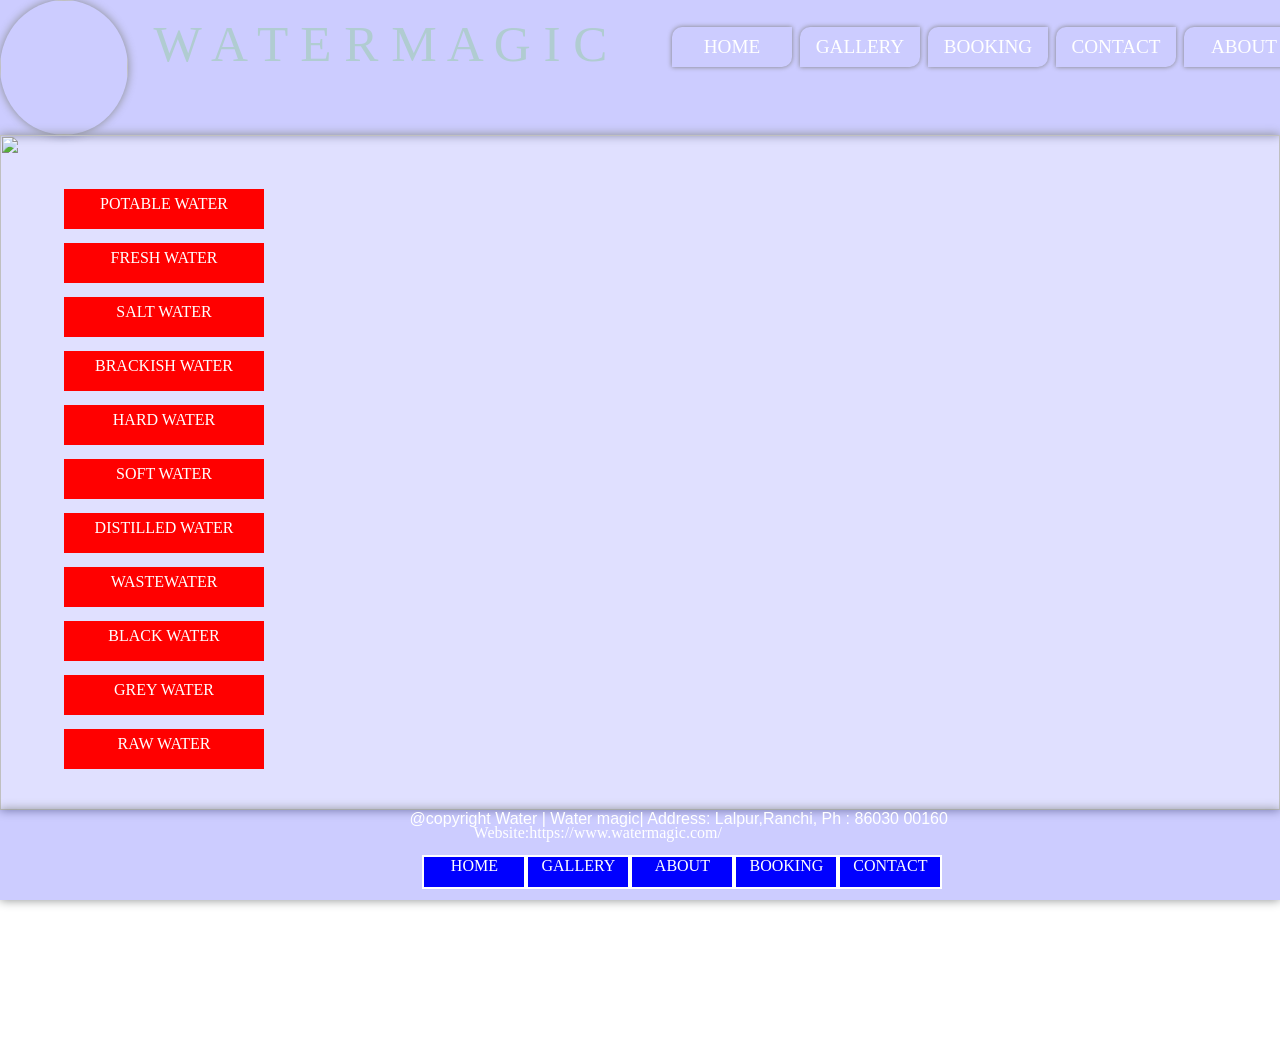
==== about.html @ 639ee09d "Add new images and HTML files for gallery and index pages - Added multiple image files (d.jpg, e.jpg" ====
<style>
#header{
position:absolute;
background-color:rgba(0,0,255,0.2);
width:100%;
height:15%;
left:0%;
top:0%;
box-shadow:0px 0px 10px #898c8c;
}
#middle{
position:absolute;
background-color:rgba(100,100,255,0.2);
width:100%;
height:75%;
left:0%;
top:15%;
box-shadow:0px 0px 10px #898c8c;
}
#footer{
position:absolute;
background-color:rgba(0,0,255,0.2);
width:100%;
height:10%;
left:0%;
top:90%;
box-shadow:0px 0px 10px #898c8c;
}
#ff1
{
position:absolute;
top:0%;
left:32%;
font-family:arial;
font-size:1.5w;
color:white;
text-align:center;
}
#ff2
{
position:absolute;
top:15%;
left:37%;
font-family:arial black;
font-size:1.5w;
color:white;
text-align:center;
}
#f1{
position:absolute;
left:33%;
top:50%;
}
ul{
list-style:none;

}

 ul li{
 background-color:blue;
 width:100px;
 height:30px;
 border:2px solid white;
 text-align:center;
 font-family:cooper;
 float:left;
 
 }
 f{
 text-decoration:none;
 color:black;
 display:block
 }
 ul li:hover{background-color:grey;}
 *{
 padding:0px;
 margin:0px;
 }
 ul ul{
 visibility:hidden;
 
 }
 ul li:hover ul{
 visibility:visible;
 }
 ul ul ul{
 position:relative;
 left:100%;
 top:-100%;
 display:none;
 }
   ul ul li:hover ul{
   display:block;
   }
#logo{
position:absolute;
width:10%;
height:100%;
left:0%;
top:0%;
box-shadow:0px 0px 10px #898c8c;
border-radius:50%;
overflow:hidden;
}
#name{
position:absolute;
width:50%;
height:100%;
left:12%;
top:10%;
font-size:4vw;
font-family:cooper black;
color:#b0ccd1;
}
#wm1{
animation:abc1 2s infinite;

}
@keyframes abc1{
0%  {color:white;font-size:3vw;}
100%{color:#0c9cf0;font-size:4vw;}
}
#wm2{
animation:abc2 2s infinite;
animation-delay:1s;
}
@keyframes abc2{
0%  {color:white;font-size:3vw;}
100%{color:#0c9cf0;font-size:4vw;}
}
#wm3{
animation:abc3 2s infinite;
animation-delay:2s;
}
@keyframes abc3{
0%  {color:white;font-size:3vw;}
100%{color:#0c9cf0;font-size:4vw;}
}
#wm4{
animation:abc4 2s infinite;
animation-delay:3s;
}
@keyframes abc4{
0%  {color:white;font-size:3vw;}
100%{color:#0c9cf0;font-size:4vw;}
}
#wm5{
animation:abc5 2s infinite;
animation-delay:4s;
}
@keyframes abc5{
0%  {color:white;font-size:3vw;}
100%{color:#0c9cf0;font-size:4vw;}
}
#wm6{
animation:abc6 2s infinite;
animation-delay:5s;
}
@keyframes abc6{
0%  {color:white;font-size:3vw;}
100%{color:#0c9cf0;font-size:4vw;}
}
#wm7{
animation:abc7 2s infinite;
animation-delay:6s;
}
@keyframes abc7{
0%  {color:white;font-size:3vw;}
100%{color:#0c9cf0;font-size:4vw;}
}
#wm8{
animation:abc8 2s infinite;
animation-delay:7s;
}
@keyframes abc8{
0%  {color:white;font-size:3vw;}
100%{color:#0c9cf0;font-size:4vw;}
}
#wm9{
animation:abc9 2s infinite;
animation-delay:8s;
}
@keyframes abc9{
0%  {color:white;font-size:3vw;}
100%{color:#0c9cf0;font-size:4vw;}
}
#wm10{
animation:abc10 2s infinite;
animation-delay:9s;
}
@keyframes abc10{
0%  {color:white;font-size:3vw;}
100%{color:#0c9cf0;font-size:4vw;}
}

#menu{
position:absolute;
width:50%;
height:100%;
left:50%;
top:20%;
}

a{
text-decoration:none;
color:white;	
}
.c{
position:absolute;
background-color:rgba(245,40,145,0);
width:120px;
height:40px;
line-height:40px;
text-align:center;
font-size:1.5vw;
border-top-left-radius:10px;
border-bottom-right-radius:10px;
box-shadow:0px 0px 5px gray; 
}
.c:hover{background-color:gray;}
#a1{left:5%;}
#a2{left:25%;}
#a3{left:45%;}
#a4{left:65%;}
#a5{left:85%;}

.c1{
background-color:red;
color:white;
position:absolute;
left:5%;
width:200px;
height:40px;
text-align:center;
line-height:30px;
cursor:pointer;

}
#aa1{top:8%;}
#aa2{top:16%;}
#aa3{top:24%;}
#aa4{top:32%;}
#aa5{top:40%;}
#aa6{top:48%;}
#aa7{top:56%;}
#aa8{top:64%;}
#aa9{top:72%;}
#aa10{top:80%;}
#aa11{top:88%;}

.b{
position:absolute;
top:10%;
left:20%;
width:80%;
height:80%;
visibility:hidden;
font-size:2.0vw;
font-family:berlin sans fb;
}
.sp{
position:absolute;
top:0%;
right:1%;
width:5%;
height:7%;
border:1px solid black;
text-align:center;
font-size:2vw;
cursor:pointer;

}
.sp:hover{background-color:red;color:white;}
</style>
<script>
function show1(){
document.getElementById("x1").style.visibility="visible";
document.getElementById("x2").style.visibility="hidden";
document.getElementById("x3").style.visibility="hidden";
document.getElementById("x4").style.visibility="hidden";
document.getElementById("x5").style.visibility="hidden";
document.getElementById("x6").style.visibility="hidden";
document.getElementById("x7").style.visibility="hidden";
document.getElementById("x8").style.visibility="hidden";
document.getElementById("x9").style.visibility="hidden";
document.getElementById("x10").style.visibility="hidden";
document.getElementById("x11").style.visibility="hidden";
}
function show2(){
document.getElementById("x2").style.visibility="visible";
document.getElementById("x1").style.visibility="hidden";
document.getElementById("x3").style.visibility="hidden";
document.getElementById("x4").style.visibility="hidden";
document.getElementById("x5").style.visibility="hidden";
document.getElementById("x6").style.visibility="hidden";
document.getElementById("x7").style.visibility="hidden";
document.getElementById("x8").style.visibility="hidden";
document.getElementById("x9").style.visibility="hidden";
document.getElementById("x10").style.visibility="hidden";
document.getElementById("x11").style.visibility="hidden";
}
function show3(){
document.getElementById("x3").style.visibility="visible";
document.getElementById("x2").style.visibility="hidden";
document.getElementById("x1").style.visibility="hidden";
document.getElementById("x4").style.visibility="hidden";
document.getElementById("x5").style.visibility="hidden";
document.getElementById("x6").style.visibility="hidden";
document.getElementById("x7").style.visibility="hidden";
document.getElementById("x8").style.visibility="hidden";
document.getElementById("x9").style.visibility="hidden";
document.getElementById("x10").style.visibility="hidden";
document.getElementById("x11").style.visibility="hidden";
}
function show4(){
document.getElementById("x4").style.visibility="visible";
document.getElementById("x1").style.visibility="hidden";
document.getElementById("x2").style.visibility="hidden";
document.getElementById("x3").style.visibility="hidden";
document.getElementById("x5").style.visibility="hidden";
document.getElementById("x6").style.visibility="hidden";
document.getElementById("x7").style.visibility="hidden";
document.getElementById("x8").style.visibility="hidden";
document.getElementById("x9").style.visibility="hidden";
document.getElementById("x10").style.visibility="hidden";
document.getElementById("x11").style.visibility="hidden";
}
function show5(){
document.getElementById("x5").style.visibility="visible";
document.getElementById("x1").style.visibility="hidden";
document.getElementById("x2").style.visibility="hidden";
document.getElementById("x3").style.visibility="hidden";
document.getElementById("x4").style.visibility="hidden";
document.getElementById("x6").style.visibility="hidden";
document.getElementById("x7").style.visibility="hidden";
document.getElementById("x8").style.visibility="hidden";
document.getElementById("x9").style.visibility="hidden";
document.getElementById("x10").style.visibility="hidden";
document.getElementById("x11").style.visibility="hidden";
}
function show6(){
document.getElementById("x6").style.visibility="visible";
document.getElementById("x1").style.visibility="hidden";
document.getElementById("x2").style.visibility="hidden";
document.getElementById("x3").style.visibility="hidden";
document.getElementById("x4").style.visibility="hidden";
document.getElementById("x5").style.visibility="hidden";
document.getElementById("x7").style.visibility="hidden";
document.getElementById("x8").style.visibility="hidden";
document.getElementById("x9").style.visibility="hidden";
document.getElementById("x10").style.visibility="hidden";
document.getElementById("x11").style.visibility="hidden";
}
function show7(){
document.getElementById("x7").style.visibility="visible";
document.getElementById("x1").style.visibility="hidden";
document.getElementById("x2").style.visibility="hidden";
document.getElementById("x3").style.visibility="hidden";
document.getElementById("x4").style.visibility="hidden";
document.getElementById("x5").style.visibility="hidden";
document.getElementById("x6").style.visibility="hidden";
document.getElementById("x8").style.visibility="hidden";
document.getElementById("x9").style.visibility="hidden";
document.getElementById("x10").style.visibility="hidden";
document.getElementById("x11").style.visibility="hidden";
}
function show8(){
document.getElementById("x8").style.visibility="visible";
document.getElementById("x1").style.visibility="hidden";
document.getElementById("x2").style.visibility="hidden";
document.getElementById("x3").style.visibility="hidden";
document.getElementById("x4").style.visibility="hidden";
document.getElementById("x5").style.visibility="hidden";
document.getElementById("x6").style.visibility="hidden";
document.getElementById("x7").style.visibility="hidden";
document.getElementById("x9").style.visibility="hidden";
document.getElementById("x10").style.visibility="hidden";
document.getElementById("x11").style.visibility="hidden";
}
function show9(){
document.getElementById("x9").style.visibility="visible";
document.getElementById("x1").style.visibility="hidden";
document.getElementById("x2").style.visibility="hidden";
document.getElementById("x3").style.visibility="hidden";
document.getElementById("x4").style.visibility="hidden";
document.getElementById("x5").style.visibility="hidden";
document.getElementById("x6").style.visibility="hidden";
document.getElementById("x7").style.visibility="hidden";
document.getElementById("x8").style.visibility="hidden";
document.getElementById("x10").style.visibility="hidden";
document.getElementById("x11").style.visibility="hidden";
}
function show10(){
document.getElementById("x10").style.visibility="visible";
document.getElementById("x1").style.visibility="hidden";
document.getElementById("x2").style.visibility="hidden";
document.getElementById("x3").style.visibility="hidden";
document.getElementById("x4").style.visibility="hidden";
document.getElementById("x5").style.visibility="hidden";
document.getElementById("x6").style.visibility="hidden";
document.getElementById("x7").style.visibility="hidden";
document.getElementById("x8").style.visibility="hidden";
document.getElementById("x9").style.visibility="hidden";
document.getElementById("x11").style.visibility="hidden";
}
function show11(){
document.getElementById("x10").style.visibility="visible";
document.getElementById("x1").style.visibility="hidden";
document.getElementById("x2").style.visibility="hidden";
document.getElementById("x3").style.visibility="hidden";
document.getElementById("x4").style.visibility="hidden";
document.getElementById("x5").style.visibility="hidden";
document.getElementById("x6").style.visibility="hidden";
document.getElementById("x7").style.visibility="hidden";
document.getElementById("x8").style.visibility="hidden";
document.getElementById("x9").style.visibility="hidden";
document.getElementById("x10").style.visibility="hidden";
}

function abc(){
document.getElementById("x11").style.visibility="hidden";
document.getElementById("x10").style.visibility="hidden";
document.getElementById("x9").style.visibility="hidden";
document.getElementById("x8").style.visibility="hidden";
document.getElementById("x7").style.visibility="hidden";
document.getElementById("x6").style.visibility="hidden";
document.getElementById("x5").style.visibility="hidden";
document.getElementById("x4").style.visibility="hidden";
document.getElementById("x3").style.visibility="hidden";
document.getElementById("x2").style.visibility="hidden";
document.getElementById("x1").style.visibility="hidden";
}

</script>

<body>
<div id="header">
<div id="logo"><image src="logo1.gif" height="100%" width="100%"></div>
<div id="name">
<span id="wm1">W</span>
<span id="wm2">A</span>
<span id="wm3">T</span>
<span id="wm4">E</span>
<span id="wm5">R</span>
 
<span id="wm6">M</span>
<span id="wm7">A</span>
<span id="wm8">G</span>
<span id="wm9">I</span>
<span id="wm10">C</span>
</div>
<div id="menu">
<span id="a1" class="c"><a href="index.html">HOME</a></span>
<span id="a2" class="c"><a href="gallery.html">GALLERY</a></span>
<span id="a3" class="c"><a href="booking.html">BOOKING</a></span>
<span id="a4" class="c"><a href="contact.html">CONTACT</a></span>
<span id="a5" class="c"><a href="about.html">ABOUT</a></span>
</div>
</div>
<div id="middle">
<image src="f1.jpg" height="100%" width="100%">
<div id="aa1" class="c1" onclick="show1()">POTABLE WATER</div>
<div id="aa2" class="c1" onclick="show2()">FRESH WATER</div>
<div id="aa3" class="c1" onclick="show3()">SALT WATER</div>
<div id="aa4" class="c1" onclick="show4()">BRACKISH WATER</div>
<div id="aa5" class="c1" onclick="show5()">HARD WATER</div>
<div id="aa6" class="c1" onclick="show6()">SOFT WATER</div>
<div id="aa7" class="c1" onclick="show7()">DISTILLED WATER</div>
<div id="aa8" class="c1" onclick="show8()">WASTEWATER</div>
<div id="aa9" class="c1" onclick="show9()">BLACK WATER</div>
<div id="aa10" class="c1" onclick="show10()">GREY WATER</div>
<div id="aa11" class="c1" onclick="show11()">RAW WATER</div>


<div id="x1" class="b">
1 . Potable water<br>
Potable water or drinking water is water fit 
for human consumption, which has undergone appropriate 
treatment and can be consumed without any risks. It is clean, 
transparent, has no unpleasant odour or taste and is free of any contaminants.<br><br>
<iframe width="560" height="315" src="https://www.youtube.com/embed/jetvQ4kIags?si=LGEd_qrm5DU4wvFj" title="YouTube video player" 
frameborder="0" allow="accelerometer; autoplay; clipboard-write; encrypted-media; gyroscope; picture-in-picture; 
web-share" referrerpolicy="strict-origin-when-cross-origin" allowfullscreen></iframe>
<image src="p.jpg" height="73%" width="50%">
<span class="sp" onclick="abc()">x</span>
</div>
 <div id="x2" class="b">
2 . Fresh water<br>
Fresh water is found naturally on the Earth's surface as ice, as water
 in wetlands, ponds, lakes, rivers and streams, and as groundwater in 
 aquifers. It usually has a low concentration of dissolved salts and solids.<br><br>
 <iframe width="560" height="315" src="https://www.youtube.com/embed/oaQCiwzjnCM?si=Sxhe5A0wkwcChLsQ" title="YouTube video player"
 frameborder="0" allow="accelerometer; autoplay; clipboard-write; encrypted-media; 
 gyroscope; picture-in-picture; web-share" referrerpolicy="strict-origin-when-cross-origin" allowfullscreen></iframe>
 <image src="f.jpg" height="73%" width="50%">
<span class="sp" onclick="abc()">x</span>
</div>
<div id="x3" class="b">
3 . Salt water<br>
It is also called seawater, found in the Earth's oceans and seas. 
It has a concentration of dissolved salts of about 3.5%.<br><br>
<iframe width="560" height="315" src="https://www.youtube.com/embed/WE_0uWM7g8Y?si=ZUha-inHxXymnMcA" title="YouTube video player" 
frameborder="0" allow="accelerometer; autoplay; clipboard-write; encrypted-media;
 gyroscope; picture-in-picture; web-share" referrerpolicy="strict-origin-when-cross-origin" allowfullscreen></iframe>
 <image src="s.jpg" height="73%" width="50%">
<span class="sp" onclick="abc()">x</span>
</div>
<div id="x4" class="b">
4 . Brackish water<br>
The salinity of brackish water is somewhere between that of fresh water
 and seawater.  The salinity of brackish water is not accurately defined; it can
 range between 0.5 to 30 grams of salt per litre.<br><br>
 <iframe width="560" height="315" src="https://www.youtube.com/embed/yYaIoYhF7X4?si=6cyhUXYRJuxKQXER" title="YouTube video player" 
 frameborder="0" allow="accelerometer; autoplay; clipboard-write;
 encrypted-media; gyroscope; picture-in-picture; web-share" referrerpolicy="strict-origin-when-cross-origin" allowfullscreen></iframe>
 <image src="b.jpg" height="73%" width="50%">
<span class="sp" onclick="abc()">x</span>
</div>
<div id="x5" class="b">
5 . Hard water<br>
Hard water has a high mineral content, particularly magnesium and calcium 
salts. It is also known as calcareous water.<br><br>
<iframe width="560" height="315" src="https://www.youtube.com/embed/tm4MQqwMzWQ?si=uqwwx0Z6qVx-Xbh8" title="YouTube video player" 
frameborder="0" allow="accelerometer; autoplay; clipboard-write;
 encrypted-media; gyroscope; picture-in-picture; web-share" referrerpolicy="strict-origin-when-cross-origin" allowfullscreen></iframe>
<image src="h.jpg" height="73%" width="50%">
<span class="sp" onclick="abc()">x</span>
</div>
<div id="x6" class="b">
6 . Soft water<br>
Soft water contains  very small amounts of dissolved salts. It may be defined 
as water with less than 50 mg per litre of calcium carbonate.<br><br>
<iframe width="560" height="315" src="https://www.youtube.com/embed/ebygQes5Wig?si=9quIh_rFEfCeHicx" title="YouTube video player" 
frameborder="0" allow="accelerometer; autoplay; clipboard-write;
 encrypted-media; gyroscope; picture-in-picture; web-share" referrerpolicy="strict-origin-when-cross-origin" allowfullscreen></iframe>
<image src="so.jpg" height="73%" width="50%">
<span class="sp" onclick="abc()">x</span>
</div>
<div id="x7" class="b">
7 . Distilled water<br>
Distilled water is composed of H2O molecules, having been purified or
 cleaned through distillation.<br><br>
 <iframe width="560" height="315" src="https://www.youtube.com/embed/wcgZQNwvnoY?si=Jf8UYLjJCCujc3zn" title="YouTube video player" 
 frameborder="0" allow="accelerometer; autoplay; clipboard-write; 
 encrypted-media; gyroscope; picture-in-picture; web-share" referrerpolicy="strict-origin-when-cross-origin" allowfullscreen></iframe>
 <image src="d.jpg" height="73%" width="50%">
<span class="sp" onclick="abc()">x</span>
</div>
<div id="x8" class="b">
8 . Wastewater<br>
Wastewater is any type of water whose quality has been negatively affected by
 human activity. According to the FAO, the water has no immediate value for the
 purpose it was used or produced because of its quality, quantity, or the moment at which it is available.
<br><br>
<iframe width="560" height="315" src="https://www.youtube.com/embed/LctVYQe3eBw?si=ch0L6d3vtdjSdDpV" title="YouTube video player"
 frameborder="0" allow="accelerometer; autoplay; clipboard-write; encrypted-media; gyroscope; 
icture-in-picture; web-share" referrerpolicy="strict-origin-when-cross-origin" allowfullscreen></iframe>
<image src="w.jpg" height="73%" width="50%">
<span class="sp" onclick="abc()">x</span>
</div>
<div id="x9" class="b">
9 . Black water<br>
Within the different kinds of used water, black waters are those that have been polluted 
with faeces or urine .<br><br>
<iframe width="560" height="315" src="https://www.youtube.com/embed/l5eBIGHbXoA?si=ag9V4V7sJFSMQV4-" title="YouTube video player" 
frameborder="0" allow="accelerometer; autoplay; clipboard-write; encrypted-media; gyroscope; picture-in-picture; web-share" 
referrerpolicy="strict-origin-when-cross-origin" allowfullscreen></iframe>
<image src="bl.jpg" height="73%" width="50%">
<span class="sp" onclick="abc()">x</span>
</div>
<div id="x10" class="b">
10 . Grey water<br>
Grey water is domestic wastewater. It has less nitrogen and phosphorous than black water,
 and contains organic and inorganic material, and microorganisms. Grey water owes its name
 to its murky appearance and because it is somewhere between potable freshwater and wastewater.<br><br>
 <iframe width="560" height="315" src="https://www.youtube.com/embed/eiKHDndNT0E?si=InQRPL6Ak2U39Ek3" title="YouTube 
 video player" frameborder="0" allow="accelerometer; autoplay; clipboard-write; encrypted-media; gyroscope; picture-in-picture;
 web-share" referrerpolicy="strict-origin-when-cross-origin" allowfullscreen></iframe>
 <image src="g.jpg" height="73%" width="50%">
<span class="sp" onclick="abc()">x</span>
</div>
<div id="x11" class="b">
11 . Raw water<br>
Raw water is water that has not undergone any treatment. It is found in natural sources
 and reserves, in surface and groundwater bodies.<br><br>
 <iframe width="560" height="315" src="https://www.youtube.com/embed/BtrN9YhZo_o?si=aBEZ6X55Mxj0cCd7" title="YouTube video player" 
 frameborder="0" allow="accelerometer; autoplay; clipboard-write; encrypted-media; gyroscope; 
 picture-in-picture; web-share" referrerpolicy="strict-origin-when-cross-origin" allowfullscreen></iframe>
 <image src="r.jpg" height="73%" width="50%">
<span class="sp" onclick="abc()">x</span>
</div>
</div>
<div id="footer">
<div id="ff1">@copyright Water | Water magic| Address: Lalpur,Ranchi, Ph : 86030 00160</div>
<div id="ff2">Website:https://www.watermagic.com/</div>
<div id="f1">
<ul>
<li><a href="index.html">HOME</a></li>
<li><a href="gallery.html">GALLERY</a></li>
<li><a href="about.html">ABOUT</a></li>
<li><a href="booking.html">BOOKING</a></li>
<li><a href="contact.html">CONTACT</a></li>
</ul>
</div>
</div>
</body>
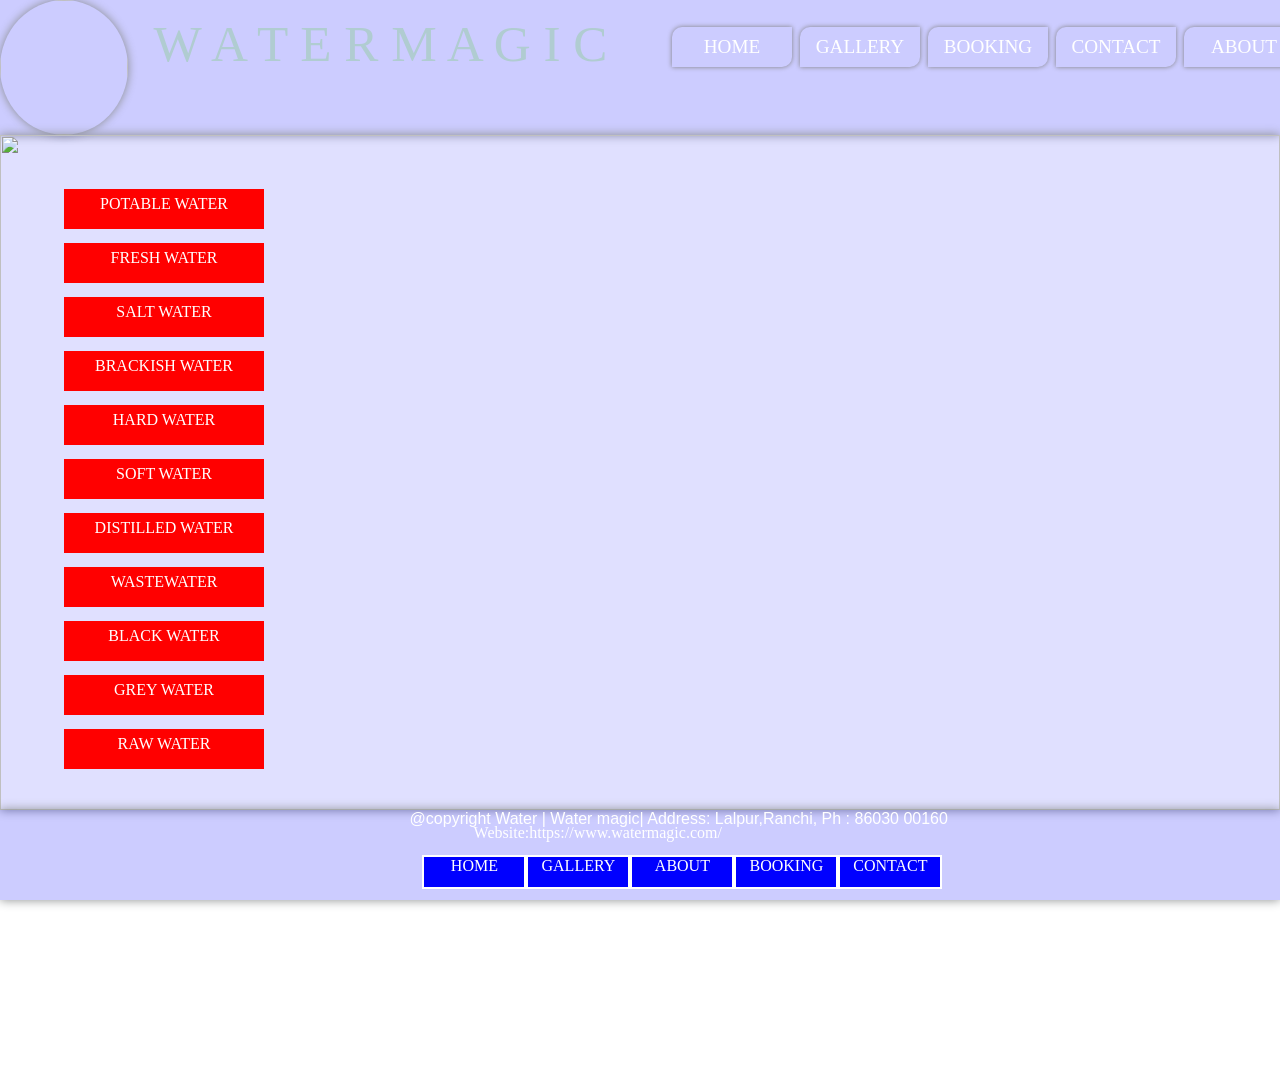
==== commit 17d8ed90: "Adding about page" ====
--- a/about.html
+++ b/about.html
@@ -1,438 +1,11 @@
-<style>
-#header{
-position:absolute;
-background-color:rgba(0,0,255,0.2);
-width:100%;
-height:15%;
-left:0%;
-top:0%;
-box-shadow:0px 0px 10px #898c8c;
-}
-#middle{
-position:absolute;
-background-color:rgba(100,100,255,0.2);
-width:100%;
-height:75%;
-left:0%;
-top:15%;
-box-shadow:0px 0px 10px #898c8c;
-}
-#footer{
-position:absolute;
-background-color:rgba(0,0,255,0.2);
-width:100%;
-height:10%;
-left:0%;
-top:90%;
-box-shadow:0px 0px 10px #898c8c;
-}
-#ff1
-{
-position:absolute;
-top:0%;
-left:32%;
-font-family:arial;
-font-size:1.5w;
-color:white;
-text-align:center;
-}
-#ff2
-{
-position:absolute;
-top:15%;
-left:37%;
-font-family:arial black;
-font-size:1.5w;
-color:white;
-text-align:center;
-}
-#f1{
-position:absolute;
-left:33%;
-top:50%;
-}
-ul{
-list-style:none;
-
-}
-
- ul li{
- background-color:blue;
- width:100px;
- height:30px;
- border:2px solid white;
- text-align:center;
- font-family:cooper;
- float:left;
- 
- }
- f{
- text-decoration:none;
- color:black;
- display:block
- }
- ul li:hover{background-color:grey;}
- *{
- padding:0px;
- margin:0px;
- }
- ul ul{
- visibility:hidden;
- 
- }
- ul li:hover ul{
- visibility:visible;
- }
- ul ul ul{
- position:relative;
- left:100%;
- top:-100%;
- display:none;
- }
-   ul ul li:hover ul{
-   display:block;
-   }
-#logo{
-position:absolute;
-width:10%;
-height:100%;
-left:0%;
-top:0%;
-box-shadow:0px 0px 10px #898c8c;
-border-radius:50%;
-overflow:hidden;
-}
-#name{
-position:absolute;
-width:50%;
-height:100%;
-left:12%;
-top:10%;
-font-size:4vw;
-font-family:cooper black;
-color:#b0ccd1;
-}
-#wm1{
-animation:abc1 2s infinite;
-
-}
-@keyframes abc1{
-0%  {color:white;font-size:3vw;}
-100%{color:#0c9cf0;font-size:4vw;}
-}
-#wm2{
-animation:abc2 2s infinite;
-animation-delay:1s;
-}
-@keyframes abc2{
-0%  {color:white;font-size:3vw;}
-100%{color:#0c9cf0;font-size:4vw;}
-}
-#wm3{
-animation:abc3 2s infinite;
-animation-delay:2s;
-}
-@keyframes abc3{
-0%  {color:white;font-size:3vw;}
-100%{color:#0c9cf0;font-size:4vw;}
-}
-#wm4{
-animation:abc4 2s infinite;
-animation-delay:3s;
-}
-@keyframes abc4{
-0%  {color:white;font-size:3vw;}
-100%{color:#0c9cf0;font-size:4vw;}
-}
-#wm5{
-animation:abc5 2s infinite;
-animation-delay:4s;
-}
-@keyframes abc5{
-0%  {color:white;font-size:3vw;}
-100%{color:#0c9cf0;font-size:4vw;}
-}
-#wm6{
-animation:abc6 2s infinite;
-animation-delay:5s;
-}
-@keyframes abc6{
-0%  {color:white;font-size:3vw;}
-100%{color:#0c9cf0;font-size:4vw;}
-}
-#wm7{
-animation:abc7 2s infinite;
-animation-delay:6s;
-}
-@keyframes abc7{
-0%  {color:white;font-size:3vw;}
-100%{color:#0c9cf0;font-size:4vw;}
-}
-#wm8{
-animation:abc8 2s infinite;
-animation-delay:7s;
-}
-@keyframes abc8{
-0%  {color:white;font-size:3vw;}
-100%{color:#0c9cf0;font-size:4vw;}
-}
-#wm9{
-animation:abc9 2s infinite;
-animation-delay:8s;
-}
-@keyframes abc9{
-0%  {color:white;font-size:3vw;}
-100%{color:#0c9cf0;font-size:4vw;}
-}
-#wm10{
-animation:abc10 2s infinite;
-animation-delay:9s;
-}
-@keyframes abc10{
-0%  {color:white;font-size:3vw;}
-100%{color:#0c9cf0;font-size:4vw;}
-}
-
-#menu{
-position:absolute;
-width:50%;
-height:100%;
-left:50%;
-top:20%;
-}
-
-a{
-text-decoration:none;
-color:white;	
-}
-.c{
-position:absolute;
-background-color:rgba(245,40,145,0);
-width:120px;
-height:40px;
-line-height:40px;
-text-align:center;
-font-size:1.5vw;
-border-top-left-radius:10px;
-border-bottom-right-radius:10px;
-box-shadow:0px 0px 5px gray; 
-}
-.c:hover{background-color:gray;}
-#a1{left:5%;}
-#a2{left:25%;}
-#a3{left:45%;}
-#a4{left:65%;}
-#a5{left:85%;}
-
-.c1{
-background-color:red;
-color:white;
-position:absolute;
-left:5%;
-width:200px;
-height:40px;
-text-align:center;
-line-height:30px;
-cursor:pointer;
-
-}
-#aa1{top:8%;}
-#aa2{top:16%;}
-#aa3{top:24%;}
-#aa4{top:32%;}
-#aa5{top:40%;}
-#aa6{top:48%;}
-#aa7{top:56%;}
-#aa8{top:64%;}
-#aa9{top:72%;}
-#aa10{top:80%;}
-#aa11{top:88%;}
-
-.b{
-position:absolute;
-top:10%;
-left:20%;
-width:80%;
-height:80%;
-visibility:hidden;
-font-size:2.0vw;
-font-family:berlin sans fb;
-}
-.sp{
-position:absolute;
-top:0%;
-right:1%;
-width:5%;
-height:7%;
-border:1px solid black;
-text-align:center;
-font-size:2vw;
-cursor:pointer;
-
-}
-.sp:hover{background-color:red;color:white;}
-</style>
-<script>
-function show1(){
-document.getElementById("x1").style.visibility="visible";
-document.getElementById("x2").style.visibility="hidden";
-document.getElementById("x3").style.visibility="hidden";
-document.getElementById("x4").style.visibility="hidden";
-document.getElementById("x5").style.visibility="hidden";
-document.getElementById("x6").style.visibility="hidden";
-document.getElementById("x7").style.visibility="hidden";
-document.getElementById("x8").style.visibility="hidden";
-document.getElementById("x9").style.visibility="hidden";
-document.getElementById("x10").style.visibility="hidden";
-document.getElementById("x11").style.visibility="hidden";
-}
-function show2(){
-document.getElementById("x2").style.visibility="visible";
-document.getElementById("x1").style.visibility="hidden";
-document.getElementById("x3").style.visibility="hidden";
-document.getElementById("x4").style.visibility="hidden";
-document.getElementById("x5").style.visibility="hidden";
-document.getElementById("x6").style.visibility="hidden";
-document.getElementById("x7").style.visibility="hidden";
-document.getElementById("x8").style.visibility="hidden";
-document.getElementById("x9").style.visibility="hidden";
-document.getElementById("x10").style.visibility="hidden";
-document.getElementById("x11").style.visibility="hidden";
-}
-function show3(){
-document.getElementById("x3").style.visibility="visible";
-document.getElementById("x2").style.visibility="hidden";
-document.getElementById("x1").style.visibility="hidden";
-document.getElementById("x4").style.visibility="hidden";
-document.getElementById("x5").style.visibility="hidden";
-document.getElementById("x6").style.visibility="hidden";
-document.getElementById("x7").style.visibility="hidden";
-document.getElementById("x8").style.visibility="hidden";
-document.getElementById("x9").style.visibility="hidden";
-document.getElementById("x10").style.visibility="hidden";
-document.getElementById("x11").style.visibility="hidden";
-}
-function show4(){
-document.getElementById("x4").style.visibility="visible";
-document.getElementById("x1").style.visibility="hidden";
-document.getElementById("x2").style.visibility="hidden";
-document.getElementById("x3").style.visibility="hidden";
-document.getElementById("x5").style.visibility="hidden";
-document.getElementById("x6").style.visibility="hidden";
-document.getElementById("x7").style.visibility="hidden";
-document.getElementById("x8").style.visibility="hidden";
-document.getElementById("x9").style.visibility="hidden";
-document.getElementById("x10").style.visibility="hidden";
-document.getElementById("x11").style.visibility="hidden";
-}
-function show5(){
-document.getElementById("x5").style.visibility="visible";
-document.getElementById("x1").style.visibility="hidden";
-document.getElementById("x2").style.visibility="hidden";
-document.getElementById("x3").style.visibility="hidden";
-document.getElementById("x4").style.visibility="hidden";
-document.getElementById("x6").style.visibility="hidden";
-document.getElementById("x7").style.visibility="hidden";
-document.getElementById("x8").style.visibility="hidden";
-document.getElementById("x9").style.visibility="hidden";
-document.getElementById("x10").style.visibility="hidden";
-document.getElementById("x11").style.visibility="hidden";
-}
-function show6(){
-document.getElementById("x6").style.visibility="visible";
-document.getElementById("x1").style.visibility="hidden";
-document.getElementById("x2").style.visibility="hidden";
-document.getElementById("x3").style.visibility="hidden";
-document.getElementById("x4").style.visibility="hidden";
-document.getElementById("x5").style.visibility="hidden";
-document.getElementById("x7").style.visibility="hidden";
-document.getElementById("x8").style.visibility="hidden";
-document.getElementById("x9").style.visibility="hidden";
-document.getElementById("x10").style.visibility="hidden";
-document.getElementById("x11").style.visibility="hidden";
-}
-function show7(){
-document.getElementById("x7").style.visibility="visible";
-document.getElementById("x1").style.visibility="hidden";
-document.getElementById("x2").style.visibility="hidden";
-document.getElementById("x3").style.visibility="hidden";
-document.getElementById("x4").style.visibility="hidden";
-document.getElementById("x5").style.visibility="hidden";
-document.getElementById("x6").style.visibility="hidden";
-document.getElementById("x8").style.visibility="hidden";
-document.getElementById("x9").style.visibility="hidden";
-document.getElementById("x10").style.visibility="hidden";
-document.getElementById("x11").style.visibility="hidden";
-}
-function show8(){
-document.getElementById("x8").style.visibility="visible";
-document.getElementById("x1").style.visibility="hidden";
-document.getElementById("x2").style.visibility="hidden";
-document.getElementById("x3").style.visibility="hidden";
-document.getElementById("x4").style.visibility="hidden";
-document.getElementById("x5").style.visibility="hidden";
-document.getElementById("x6").style.visibility="hidden";
-document.getElementById("x7").style.visibility="hidden";
-document.getElementById("x9").style.visibility="hidden";
-document.getElementById("x10").style.visibility="hidden";
-document.getElementById("x11").style.visibility="hidden";
-}
-function show9(){
-document.getElementById("x9").style.visibility="visible";
-document.getElementById("x1").style.visibility="hidden";
-document.getElementById("x2").style.visibility="hidden";
-document.getElementById("x3").style.visibility="hidden";
-document.getElementById("x4").style.visibility="hidden";
-document.getElementById("x5").style.visibility="hidden";
-document.getElementById("x6").style.visibility="hidden";
-document.getElementById("x7").style.visibility="hidden";
-document.getElementById("x8").style.visibility="hidden";
-document.getElementById("x10").style.visibility="hidden";
-document.getElementById("x11").style.visibility="hidden";
-}
-function show10(){
-document.getElementById("x10").style.visibility="visible";
-document.getElementById("x1").style.visibility="hidden";
-document.getElementById("x2").style.visibility="hidden";
-document.getElementById("x3").style.visibility="hidden";
-document.getElementById("x4").style.visibility="hidden";
-document.getElementById("x5").style.visibility="hidden";
-document.getElementById("x6").style.visibility="hidden";
-document.getElementById("x7").style.visibility="hidden";
-document.getElementById("x8").style.visibility="hidden";
-document.getElementById("x9").style.visibility="hidden";
-document.getElementById("x11").style.visibility="hidden";
-}
-function show11(){
-document.getElementById("x10").style.visibility="visible";
-document.getElementById("x1").style.visibility="hidden";
-document.getElementById("x2").style.visibility="hidden";
-document.getElementById("x3").style.visibility="hidden";
-document.getElementById("x4").style.visibility="hidden";
-document.getElementById("x5").style.visibility="hidden";
-document.getElementById("x6").style.visibility="hidden";
-document.getElementById("x7").style.visibility="hidden";
-document.getElementById("x8").style.visibility="hidden";
-document.getElementById("x9").style.visibility="hidden";
-document.getElementById("x10").style.visibility="hidden";
-}
-
-function abc(){
-document.getElementById("x11").style.visibility="hidden";
-document.getElementById("x10").style.visibility="hidden";
-document.getElementById("x9").style.visibility="hidden";
-document.getElementById("x8").style.visibility="hidden";
-document.getElementById("x7").style.visibility="hidden";
-document.getElementById("x6").style.visibility="hidden";
-document.getElementById("x5").style.visibility="hidden";
-document.getElementById("x4").style.visibility="hidden";
-document.getElementById("x3").style.visibility="hidden";
-document.getElementById("x2").style.visibility="hidden";
-document.getElementById("x1").style.visibility="hidden";
-}
-
-</script>
-
+ <!DOCTYPE html>
+<html lang="en">
+<head>
+    <meta charset="UTF-8">
+    <meta name="viewport" content="width=device-width, initial-scale=1.0">
+    <title></title>
+</head>
+<link rel="stylesheet" href="about.css">
 <body>
 <div id="header">
 <div id="logo"><image src="logo1.gif" height="100%" width="100%"></div>
@@ -477,7 +50,7 @@
 Potable water or drinking water is water fit 
 for human consumption, which has undergone appropriate 
 treatment and can be consumed without any risks. It is clean, 
-transparent, has no unpleasant odour or taste and is free of any contaminants.<br><br>
+transparent, has no unpleasant odour or taste and is free of any contaminants..<br><br>
 <iframe width="560" height="315" src="https://www.youtube.com/embed/jetvQ4kIags?si=LGEd_qrm5DU4wvFj" title="YouTube video player" 
 frameborder="0" allow="accelerometer; autoplay; clipboard-write; encrypted-media; gyroscope; picture-in-picture; 
 web-share" referrerpolicy="strict-origin-when-cross-origin" allowfullscreen></iframe>
@@ -603,4 +176,6 @@
 </ul>
 </div>
 </div>
-</body>+<script src="about.js"></script>
+</body>
+</html>
--- a/about.css
+++ b/about.css
@@ -0,0 +1,273 @@
+
+#header{
+position:absolute;
+background-color:rgba(0,0,255,0.2);
+width:100%;
+height:15%;
+left:0%;
+top:0%;
+box-shadow:0px 0px 10px #898c8c;
+}
+#middle{
+position:absolute;
+background-color:rgba(100,100,255,0.2);
+width:100%;
+height:75%;
+left:0%;
+top:15%;
+box-shadow:0px 0px 10px #898c8c;
+}
+#footer{
+position:absolute;
+background-color:rgba(0,0,255,0.2);
+width:100%;
+height:10%;
+left:0%;
+top:90%;
+box-shadow:0px 0px 10px #898c8c;
+}
+#ff1
+{
+position:absolute;
+top:0%;
+left:32%;
+font-family:arial;
+font-size:1.5w;
+color:white;
+text-align:center;
+}
+#ff2
+{
+position:absolute;
+top:15%;
+left:37%;
+font-family:arial black;
+font-size:1.5w;
+color:white;
+text-align:center;
+}
+#f1{
+position:absolute;
+left:33%;
+top:50%;
+}
+ul{
+list-style:none;
+
+}
+
+ ul li{
+ background-color:blue;
+ width:100px;
+ height:30px;
+ border:2px solid white;
+ text-align:center;
+ font-family:cooper;
+ float:left;
+ 
+ }
+ f{
+ text-decoration:none;
+ color:black;
+ display:block
+ }
+ ul li:hover{background-color:grey;}
+ *{
+ padding:0px;
+ margin:0px;
+ }
+ ul ul{
+ visibility:hidden;
+ 
+ }
+ ul li:hover ul{
+ visibility:visible;
+ }
+ ul ul ul{
+ position:relative;
+ left:100%;
+ top:-100%;
+ display:none;
+ }
+   ul ul li:hover ul{
+   display:block;
+   }
+#logo{
+position:absolute;
+width:10%;
+height:100%;
+left:0%;
+top:0%;
+box-shadow:0px 0px 10px #898c8c;
+border-radius:50%;
+overflow:hidden;
+}
+#name{
+position:absolute;
+width:50%;
+height:100%;
+left:12%;
+top:10%;
+font-size:4vw;
+font-family:cooper black;
+color:#b0ccd1;
+}
+#wm1{
+animation:abc1 2s infinite;
+
+}
+@keyframes abc1{
+0%  {color:white;font-size:3vw;}
+100%{color:#0c9cf0;font-size:4vw;}
+}
+#wm2{
+animation:abc2 2s infinite;
+animation-delay:1s;
+}
+@keyframes abc2{
+0%  {color:white;font-size:3vw;}
+100%{color:#0c9cf0;font-size:4vw;}
+}
+#wm3{
+animation:abc3 2s infinite;
+animation-delay:2s;
+}
+@keyframes abc3{
+0%  {color:white;font-size:3vw;}
+100%{color:#0c9cf0;font-size:4vw;}
+}
+#wm4{
+animation:abc4 2s infinite;
+animation-delay:3s;
+}
+@keyframes abc4{
+0%  {color:white;font-size:3vw;}
+100%{color:#0c9cf0;font-size:4vw;}
+}
+#wm5{
+animation:abc5 2s infinite;
+animation-delay:4s;
+}
+@keyframes abc5{
+0%  {color:white;font-size:3vw;}
+100%{color:#0c9cf0;font-size:4vw;}
+}
+#wm6{
+animation:abc6 2s infinite;
+animation-delay:5s;
+}
+@keyframes abc6{
+0%  {color:white;font-size:3vw;}
+100%{color:#0c9cf0;font-size:4vw;}
+}
+#wm7{
+animation:abc7 2s infinite;
+animation-delay:6s;
+}
+@keyframes abc7{
+0%  {color:white;font-size:3vw;}
+100%{color:#0c9cf0;font-size:4vw;}
+}
+#wm8{
+animation:abc8 2s infinite;
+animation-delay:7s;
+}
+@keyframes abc8{
+0%  {color:white;font-size:3vw;}
+100%{color:#0c9cf0;font-size:4vw;}
+}
+#wm9{
+animation:abc9 2s infinite;
+animation-delay:8s;
+}
+@keyframes abc9{
+0%  {color:white;font-size:3vw;}
+100%{color:#0c9cf0;font-size:4vw;}
+}
+#wm10{
+animation:abc10 2s infinite;
+animation-delay:9s;
+}
+@keyframes abc10{
+0%  {color:white;font-size:3vw;}
+100%{color:#0c9cf0;font-size:4vw;}
+}
+
+#menu{
+position:absolute;
+width:50%;
+height:100%;
+left:50%;
+top:20%;
+}
+
+a{
+text-decoration:none;
+color:white;	
+}
+.c{
+position:absolute;
+background-color:rgba(245,40,145,0);
+width:120px;
+height:40px;
+line-height:40px;
+text-align:center;
+font-size:1.5vw;
+border-top-left-radius:10px;
+border-bottom-right-radius:10px;
+box-shadow:0px 0px 5px gray; 
+}
+.c:hover{background-color:gray;}
+#a1{left:5%;}
+#a2{left:25%;}
+#a3{left:45%;}
+#a4{left:65%;}
+#a5{left:85%;}
+
+.c1{
+background-color:red;
+color:white;
+position:absolute;
+left:5%;
+width:200px;
+height:40px;
+text-align:center;
+line-height:30px;
+cursor:pointer;
+
+}
+#aa1{top:8%;}
+#aa2{top:16%;}
+#aa3{top:24%;}
+#aa4{top:32%;}
+#aa5{top:40%;}
+#aa6{top:48%;}
+#aa7{top:56%;}
+#aa8{top:64%;}
+#aa9{top:72%;}
+#aa10{top:80%;}
+#aa11{top:88%;}
+
+.b{
+position:absolute;
+top:10%;
+left:20%;
+width:80%;
+height:80%;
+visibility:hidden;
+font-size:2.0vw;
+font-family:berlin sans fb;
+}
+.sp{
+position:absolute;
+top:0%;
+right:1%;
+width:5%;
+height:7%;
+border:1px solid black;
+text-align:center;
+font-size:2vw;
+cursor:pointer;
+
+}
+.sp:hover{background-color:red;color:white;}
